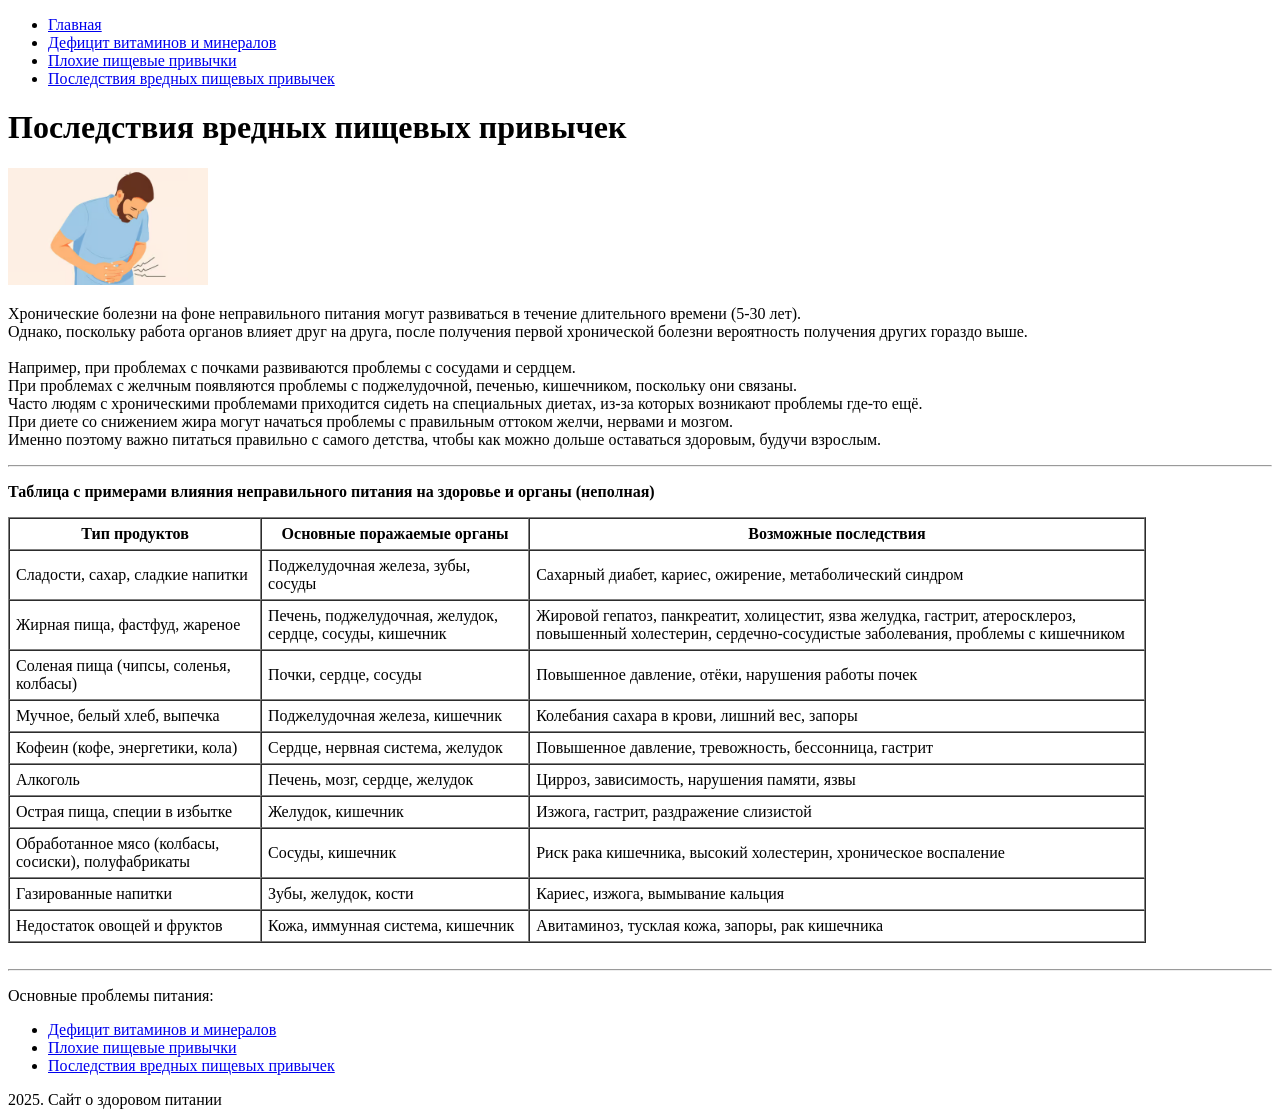
==== bad-habits-effects.html @ 38900677 "Added all html pages and content" ====
<!doctype html>
<html>
    <head>
        <meta charset="utf-8">
        <title>Последствия вредных пищевых привычек</title>
    </head>
<body>
    <header>
        <ul>
            <li><a href="index.html">Главная</a></li>
            <li><a href="deficit.html">Дефицит витаминов и минералов</a></li>
            <li><a href="bad-habits.html">Плохие пищевые привычки</a></li>
            <li><a href="bad-habits-effects.html">Последствия вредных пищевых привычек</a></li>
        </ul>
    </header>

    <main>
        <h1>Последствия вредных пищевых привычек</h1>

        <img src="photo5.jpg" width="200">
        <p>
            Хронические болезни на фоне неправильного питания могут развиваться в течение длительного времени (5-30 лет). <br>
            Однако, поскольку работа органов влияет друг на друга, после получения первой хронической болезни вероятность получения других гораздо выше.
            <br>
            <br>
            Например, при проблемах с почками развиваются проблемы с сосудами и сердцем. <br>
            При проблемах с желчным появляются проблемы с поджелудочной, печенью, кишечником, поскольку они связаны. <br>

            Часто людям с хроническими проблемами приходится сидеть на специальных диетах, из-за которых возникают проблемы где-то ещё. <br>
            При диете со снижением жира могут начаться проблемы с правильным оттоком желчи, нервами и мозгом. <br>

            Именно поэтому важно питаться правильно с самого детства, чтобы как можно дольше оставаться здоровым, будучи взрослым.
        </p>
        <hr>

        <p>
            <b>Таблица с примерами влияния неправильного питания на здоровье и органы (неполная)</b> <br>
        </p>

        <table border="1" cellspacing="0" cellpadding="6" width="90%">
            <tr>
                <th>Тип продуктов</th>
                <th>Основные поражаемые органы</th>
                <th>Возможные последствия</th>
            </tr>
            <tr>
                <td>Сладости, сахар, сладкие напитки</td>
                <td>Поджелудочная железа, зубы, сосуды</td>
                <td>Сахарный диабет, кариес, ожирение, метаболический синдром</td>
            </tr>
            <tr>
                <td>Жирная пища, фастфуд, жареное</td>
                <td>Печень, поджелудочная, желудок, сердце, сосуды, кишечник</td>
                <td>Жировой гепатоз, панкреатит, холицестит, язва желудка, гастрит, атеросклероз, повышенный холестерин, сердечно-сосудистые заболевания, проблемы с кишечником</td>
            </tr>
            <tr>
                <td>Соленая пища (чипсы, соленья, колбасы)</td>
                <td>Почки, сердце, сосуды</td>
                <td>Повышенное давление, отёки, нарушения работы почек</td>
            </tr>
            <tr>
                <td>Мучное, белый хлеб, выпечка</td>
                <td>Поджелудочная железа, кишечник</td>
                <td>Колебания сахара в крови, лишний вес, запоры</td>
            </tr>
            <tr>
                <td>Кофеин (кофе, энергетики, кола)</td>
                <td>Сердце, нервная система, желудок</td>
                <td>Повышенное давление, тревожность, бессонница, гастрит</td>
            </tr>
            <tr>
                <td>Алкоголь</td>
                <td>Печень, мозг, сердце, желудок</td>
                <td>Цирроз, зависимость, нарушения памяти, язвы</td>
            </tr>
            <tr>
                <td>Острая пища, специи в избытке</td>
                <td>Желудок, кишечник</td>
                <td>Изжога, гастрит, раздражение слизистой</td>
            </tr>
            <tr>
                <td>Обработанное мясо (колбасы, сосиски), полуфабрикаты</td>
                <td>Сосуды, кишечник</td>
                <td>Риск рака кишечника, высокий холестерин, хроническое воспаление</td>
            </tr>
            <tr>
                <td>Газированные напитки</td>
                <td>Зубы, желудок, кости</td>
                <td>Кариес, изжога, вымывание кальция</td>
            </tr>
            <tr>
                <td>Недостаток овощей и фруктов</td>
                <td>Кожа, иммунная система, кишечник</td>
                <td>Авитаминоз, тусклая кожа, запоры, рак кишечника</td>
            </tr>
        </table>
        <br>

        <hr>
        <p>
            Основные проблемы питания: <br>
            <ul>
                <li><a href="deficit.html">Дефицит витаминов и минералов</a></li>
                <li><a href="bad-habits.html">Плохие пищевые привычки</a></li>
                <li><a href="bad-habits-effects.html">Последствия вредных пищевых привычек</a></li>
            </ul>
        </p>
    </main>

    <footer>
        2025. Сайт о здоровом питании
    </footer>
</body>
</html>
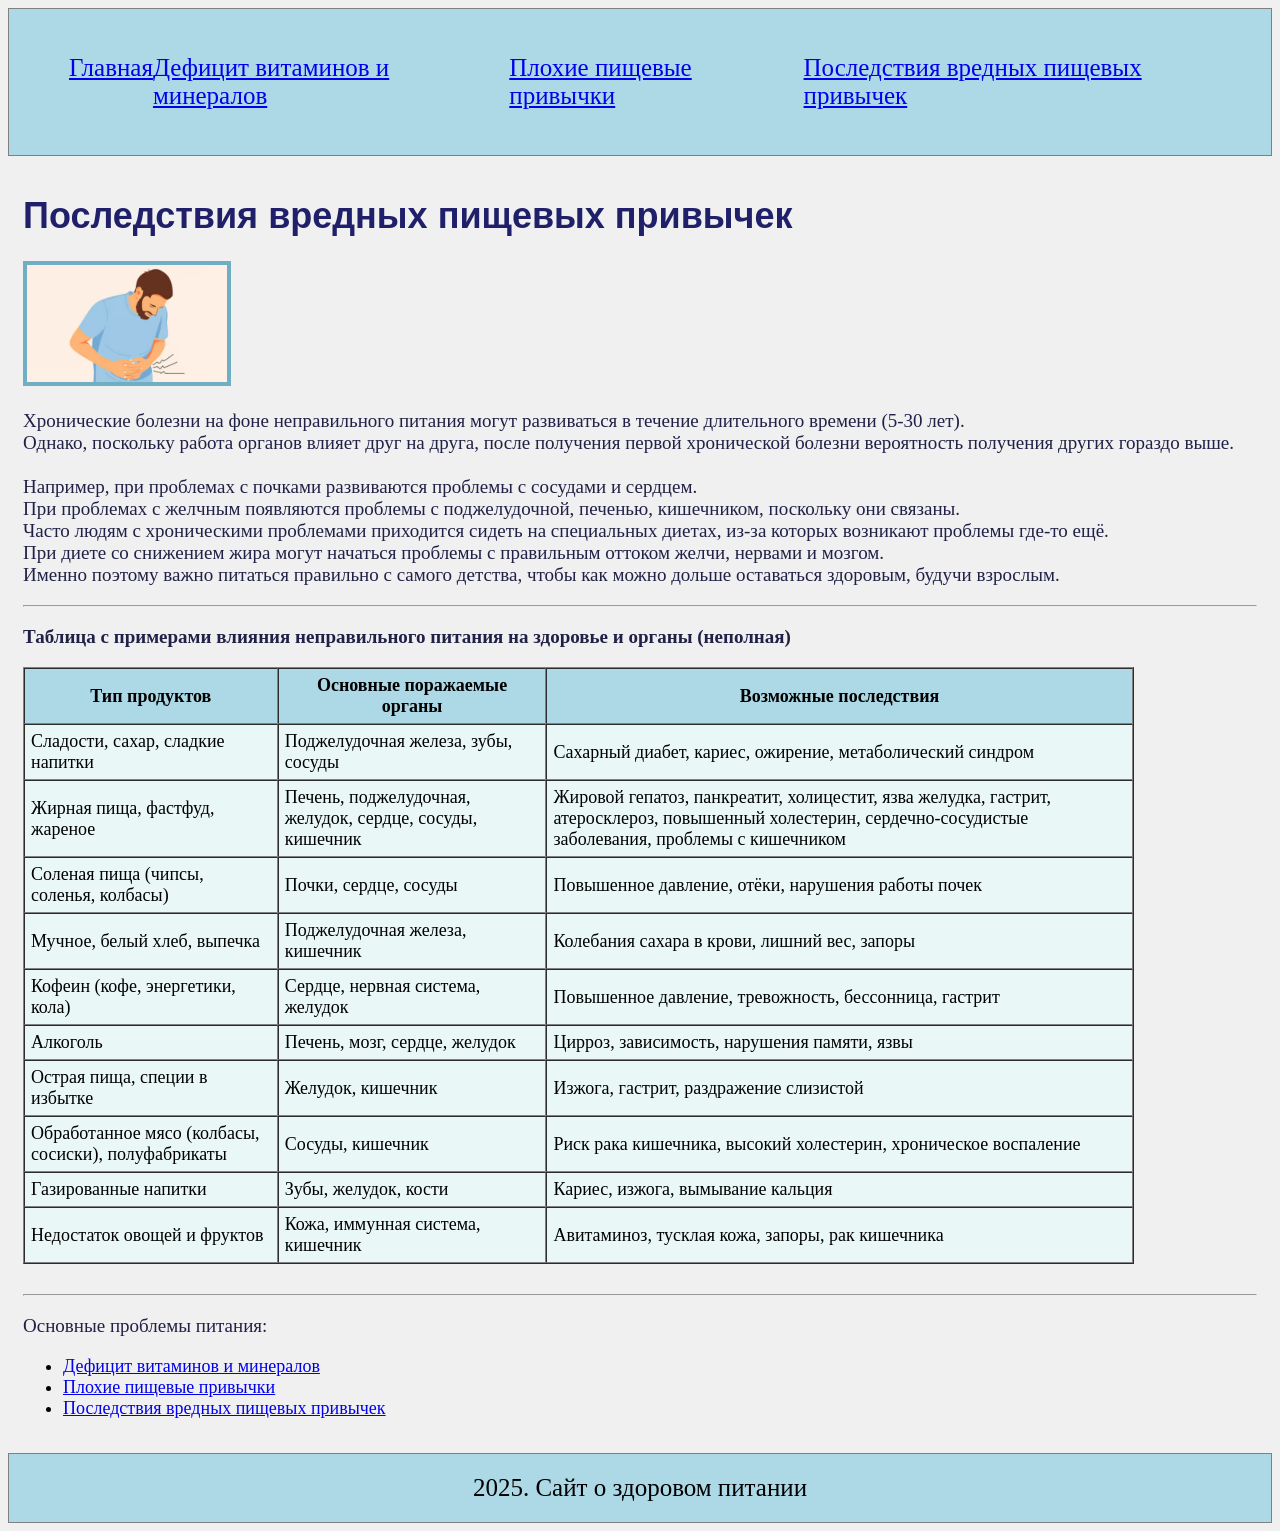
==== commit 843fd4d8: "Added CSS" ====
--- a/bad-habits-effects.html
+++ b/bad-habits-effects.html
@@ -3,14 +3,15 @@
     <head>
         <meta charset="utf-8">
         <title>Последствия вредных пищевых привычек</title>
+        <link rel="stylesheet" href="styles.css">
     </head>
 <body>
     <header>
-        <ul>
-            <li><a href="index.html">Главная</a></li>
-            <li><a href="deficit.html">Дефицит витаминов и минералов</a></li>
-            <li><a href="bad-habits.html">Плохие пищевые привычки</a></li>
-            <li><a href="bad-habits-effects.html">Последствия вредных пищевых привычек</a></li>
+        <ul class="menu">
+            <div><a href="index.html">Главная</a></div>
+            <div><a href="deficit.html">Дефицит витаминов и минералов</a></div>
+            <div><a href="bad-habits.html">Плохие пищевые привычки</a></div>
+            <div><a href="bad-habits-effects.html">Последствия вредных пищевых привычек</a></div>
         </ul>
     </header>
 
--- a/styles.css
+++ b/styles.css
@@ -0,0 +1,105 @@
+/* Вся страница */
+body{
+    /* Шрифт текста */
+    font-family: Calibri;
+
+    /* Цвет фона */
+    background-color: #F0F0F0;
+
+    /* Размер шрифта */
+    font-size: 18px;
+}
+/* Шапка */
+header{
+    /* Отступы */
+    padding: 20px;
+
+    /* Цвет фона голубой*/
+    background-color: #ADD8E6;
+
+    /* Размер шрифта */
+    font-size: 25px;
+
+    /* Граница */
+    border: 1px solid grey;
+}
+/* Меню */
+.menu{
+    /* Сделать меню в один ряд с местом вокруг */
+    display: flex;
+    justify-content: space-around;
+
+    list-style: none;
+}
+
+/* Главный контент */
+main{
+    /* Отступы */
+    padding: 15px;
+}
+
+/* Заголовки */
+h1, h2, h3{
+    /* Шрифт */
+    font-family: sans-serif;
+
+    /* Цвет текста */
+    color: #20206a;
+}
+
+/* Текст */
+p{
+    /* цвет */
+    color: #212147;
+
+    /* Размер */
+    font-size: 19px;
+    
+}
+
+/* Цитата */
+blockquote{
+    /* Шрифт */
+    font-family: monospace;
+
+    /* фон */
+    background-color: #E6E6FA;
+}
+
+/* Картинки */
+img{
+    /* Граница */
+    border: 4px solid #6faec3;
+}
+
+/* Таблица */
+table{
+    /* Фон */
+    background-color: #e9f8f6;
+}
+
+/* Заголовки таблицы */
+th{
+    /* Фон */
+    background-color: #ADD8E6;
+}
+
+
+
+/* Футер */
+footer{
+    /* Отступы */
+    padding: 20px;
+
+    /* Цвет фона голубой*/
+    background-color: #ADD8E6;
+
+    /* Размер шрифта */
+    font-size: 25px;
+
+    /* Граница */
+    border: 1px solid grey;
+
+    /* Текст по центру */
+    text-align: center;
+}
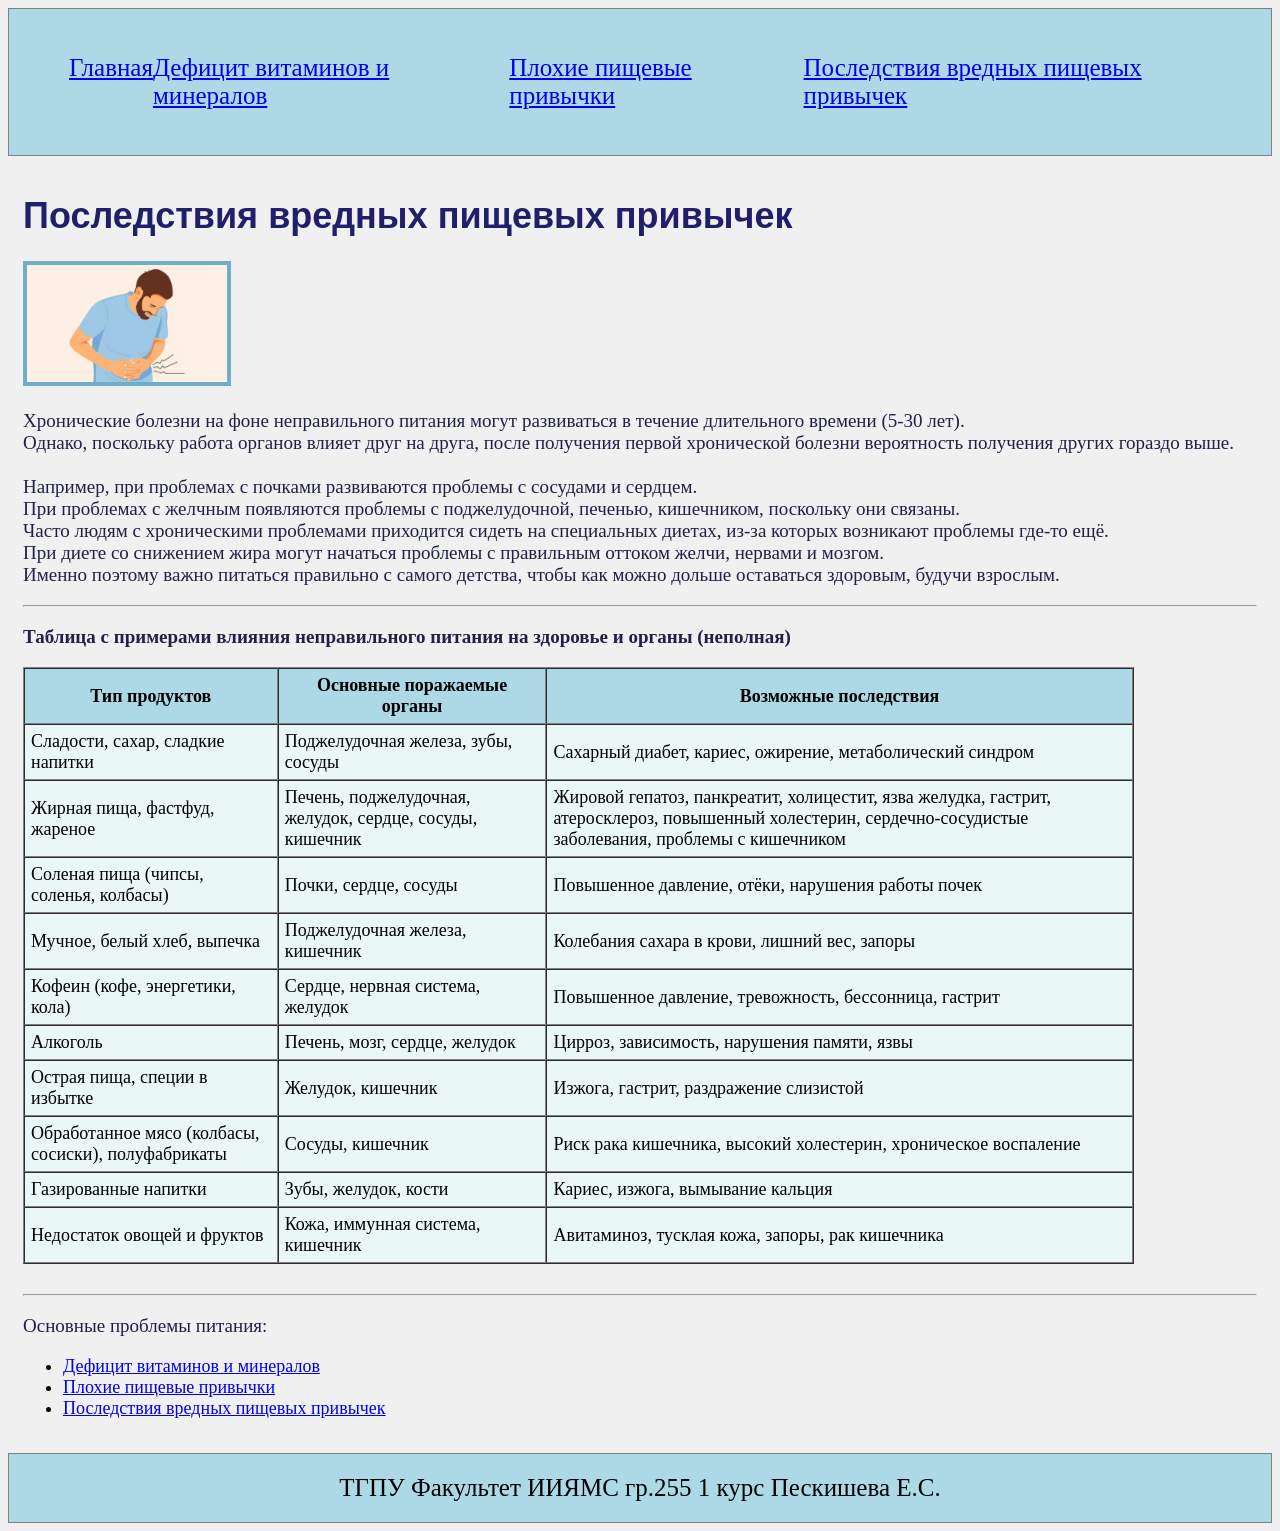
==== commit 74a25b03: "Footer changed" ====
--- a/bad-habits-effects.html
+++ b/bad-habits-effects.html
@@ -109,7 +109,7 @@
     </main>
 
     <footer>
-        2025. Сайт о здоровом питании
+        ТГПУ Факультет ИИЯМС гр.255 1 курс Пескишева Е.С.
     </footer>
 </body>
 </html>
